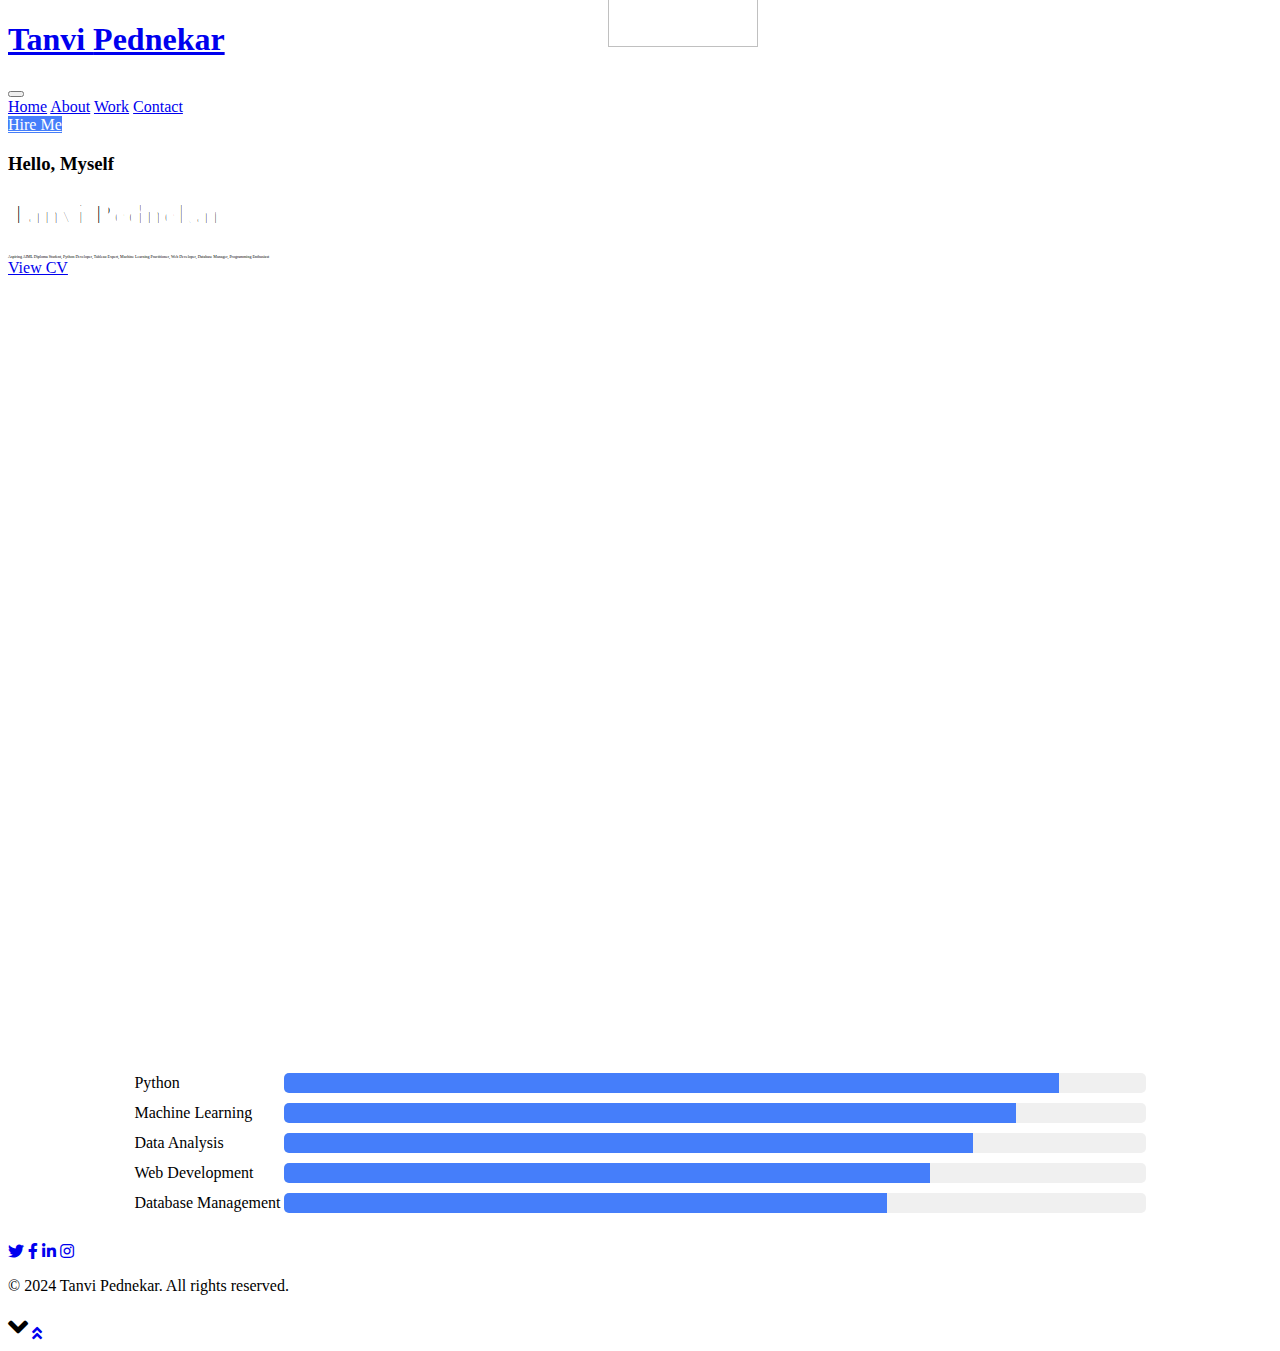
==== index.html @ d12e9983 "Add files via upload" ====
<!DOCTYPE html>
<html lang="en">

<head>
    <meta charset="utf-8">
    <title>FS22AI023 Tanvi Pednekar</title>
    <meta content="width=device-width, initial-scale=1.0" name="viewport">
    <meta content="Free HTML Templates" name="keywords">
    <meta content="Free HTML Templates" name="description">

    <!-- Favicon -->
    <link href="img/favicon.ico" rel="icon">

    <!-- Google Web Fonts -->
    <link rel="preconnect" href="https://fonts.gstatic.com">
    <link href="https://fonts.googleapis.com/css2?family=Roboto:wght@300;400;500;700;900&display=swap" rel="stylesheet"> 

    <!-- Font Awesome -->
    <link href="https://cdnjs.cloudflare.com/ajax/libs/font-awesome/5.10.0/css/all.min.css" rel="stylesheet">

    <link rel="stylesheet" href="https://cdn.jsdelivr.net/npm/bootstrap@4.6.0/dist/css/bootstrap.min.css" integrity="sha384-B0vP5xmATw1+K9KRQjQERJvTumQW0nPEzvF6L/Z6nronJ3oUOFUFpCjEUQouq2+l" crossorigin="anonymous">
    <!-- Libraries Stylesheet -->
    <link href="lib/owlcarousel/assets/owl.carousel.min.css" rel="stylesheet">
    <link href="lib/lightbox/css/lightbox.min.css" rel="stylesheet">

    <!-- Customized Bootstrap Stylesheet -->
    <link href="css/style.css" rel="stylesheet">

    
    <style>
        .graph-container {
            width: 80%;
            margin: 0 auto;
            padding: 20px;
        }

        .graph-bar {
            margin-bottom: 10px;
            display: flex;
            align-items: center;
        }

        .graph-label {
            width: 150px;
        }

        .bar-container {
            flex: 1;
            background-color: #f0f0f0;
            border-radius: 5px;
            overflow: hidden;
        }

        .bar {
            height: 20px;
            background-color: #457efa;
            transition: width 0.5s ease;
        }

        @media (max-width: 576px) {
            .graph-label {
                width: 100px;
            }
        }
    </style>


</head>

<body data-spy="scroll" data-target=".navbar" data-offset="51">
    <!-- Navbar Start -->
    <nav class="navbar fixed-top shadow-sm navbar-expand-lg bg-light navbar-light py-3 py-lg-0 px-lg-5">
        <a href="index.html" class="navbar-brand ml-lg-3">
            <h1 class="m-0 display-5"><span class="text-primary">Tanvi </span>Pednekar</h1>
        </a>
        <button type="button" class="navbar-toggler" data-toggle="collapse" data-target="#navbarCollapse">
            <span class="navbar-toggler-icon"></span>
        </button>
        <div class="collapse navbar-collapse px-lg-3" id="navbarCollapse">
            <div class="navbar-nav m-auto py-0">
                <a href="index.html" class="nav-item nav-link active">Home</a>
                <a href="about.html" class="nav-item nav-link">About</a>
                <a href="work.html" class="nav-item nav-link">Work</a>
                <a href="contact.html" class="nav-item nav-link">Contact</a>
            </div>
            <a href="contact.html" class="btn btn-menu d-none d-lg-block" style="background-color:#457efa; color: #ffffff;">Hire Me</a>
        </div>
    </nav>
    <!-- Navbar End -->

 

    <!-- Header Start -->
    <div class="container-fluid bg-primary d-flex align-items-center mb-5 py-5" id="home" style="min-height: 100vh;">
        <div class="container">
            <div class="row align-items-center">

                <div class="col-lg-7 text-center text-lg-left">
                    <h3 class="text-white font-weight-normal mb-3">Hello, Myself</h3>
                    <h1 class="display-3 text-uppercase text-primary mb-2" style="-webkit-text-stroke: 4px #ffffff;" style="font-size: 4px;">Tanvi Pednekar</h1>
                    <h1 class="typed-text-output d-inline font-weight-lighter text-white"></h1>
                    <div class="typed-text d-none" style="font-size: 4px;">Aspiring AIML Diploma Student, Python Developer, Tableau Expert, Machine Learning Practitioner, Web Developer, Database Manager, Programming Enthusiast</div>
                    <div class="d-flex align-items-center justify-content-center justify-content-lg-start pt-5">
                        <a href="Tanvi Pednekar's CV.pdf" class="btn btn-white mr-4">View CV</a>
                    </div>
                </div>
                

                <div class="col-lg-6 px-8 pl-lg-0 pb-5 pb-lg-4 about-img" style="margin-top: -380px; margin-left: 600px;">
                    <img class="img-fluid rounded-circle shadow-sm" src="img/download_image_1711650613524.png" alt="" width="150" height="150">
                </div>
                
            </div>
        </div>
    </div>
    <!-- Header End -->


    <div class="graph-container">
        <div class="graph-bar">
            <div class="graph-label">Python</div>
            <div class="bar-container">
                <div class="bar" style="width: 90%;"></div>
            </div>
        </div>
        <div class="graph-bar">
            <div class="graph-label">Machine Learning</div>
            <div class="bar-container">
                <div class="bar" style="width: 85%;"></div>
            </div>
        </div>
        <div class="graph-bar">
            <div class="graph-label">Data Analysis</div>
            <div class="bar-container">
                <div class="bar" style="width: 80%;"></div>
            </div>
        </div>
        <div class="graph-bar">
            <div class="graph-label">Web Development</div>
            <div class="bar-container">
                <div class="bar" style="width: 75%;"></div>
            </div>
        </div>
        <div class="graph-bar">
            <div class="graph-label">Database Management</div>
            <div class="bar-container">
                <div class="bar" style="width: 70%;"></div>
            </div>
        </div>
    </div>




    <!-- Footer Start -->
    <div class="container-fluid bg-primary text-white mt-5 py-1 px-sm-1 px-md-5">
        <div class="container text-center py-5">
            <div class="d-flex justify-content-center mb-4">
                <a class="btn btn-light btn-social mr-2" href="#"><i class="fab fa-twitter"></i></a>
                <a class="btn btn-light btn-social mr-2" href="#"><i class="fab fa-facebook-f"></i></a>
                <a class="btn btn-light btn-social mr-2" href="#"><i class="fab fa-linkedin-in"></i></a>
                <a class="btn btn-light btn-social" href="#"><i class="fab fa-instagram"></i></a>
            </div>    
            <p>&copy; 2024 Tanvi Pednekar. All rights reserved.</p>
        </div>
    </div>
    <!-- Footer End -->

    <!-- Scroll to Bottom -->
    <i class="fa fa-2x fa-angle-down text-white scroll-to-bottom"></i>

    <!-- Back to Top -->
    <a href="#" class="btn btn-outline-dark px-0 back-to-top"><i class="fa fa-angle-double-up"></i></a>


    <!-- JavaScript Libraries -->
    <!-- JavaScript Libraries -->
    <script src="https://code.jquery.com/jquery-3.4.1.min.js"></script>
    <script src="https://stackpath.bootstrapcdn.com/bootstrap/4.4.1/js/bootstrap.bundle.min.js"></script>
    <script src="lib/typed/typed.min.js"></script>
    <script src="lib/easing/easing.min.js"></script>
    <script src="lib/waypoints/waypoints.min.js"></script>
    <script src="lib/owlcarousel/owl.carousel.min.js"></script>
    <script src="lib/isotope/isotope.pkgd.min.js"></script>
    <script src="lib/lightbox/js/lightbox.min.js"></script>

    <!-- Contact Javascript File -->
    <script src="mail/jqBootstrapValidation.min.js"></script>
    <script src="mail/contact.js"></script>

    <!-- Template Javascript -->
    <script src="js/main.js"></script>
</body>

</html>
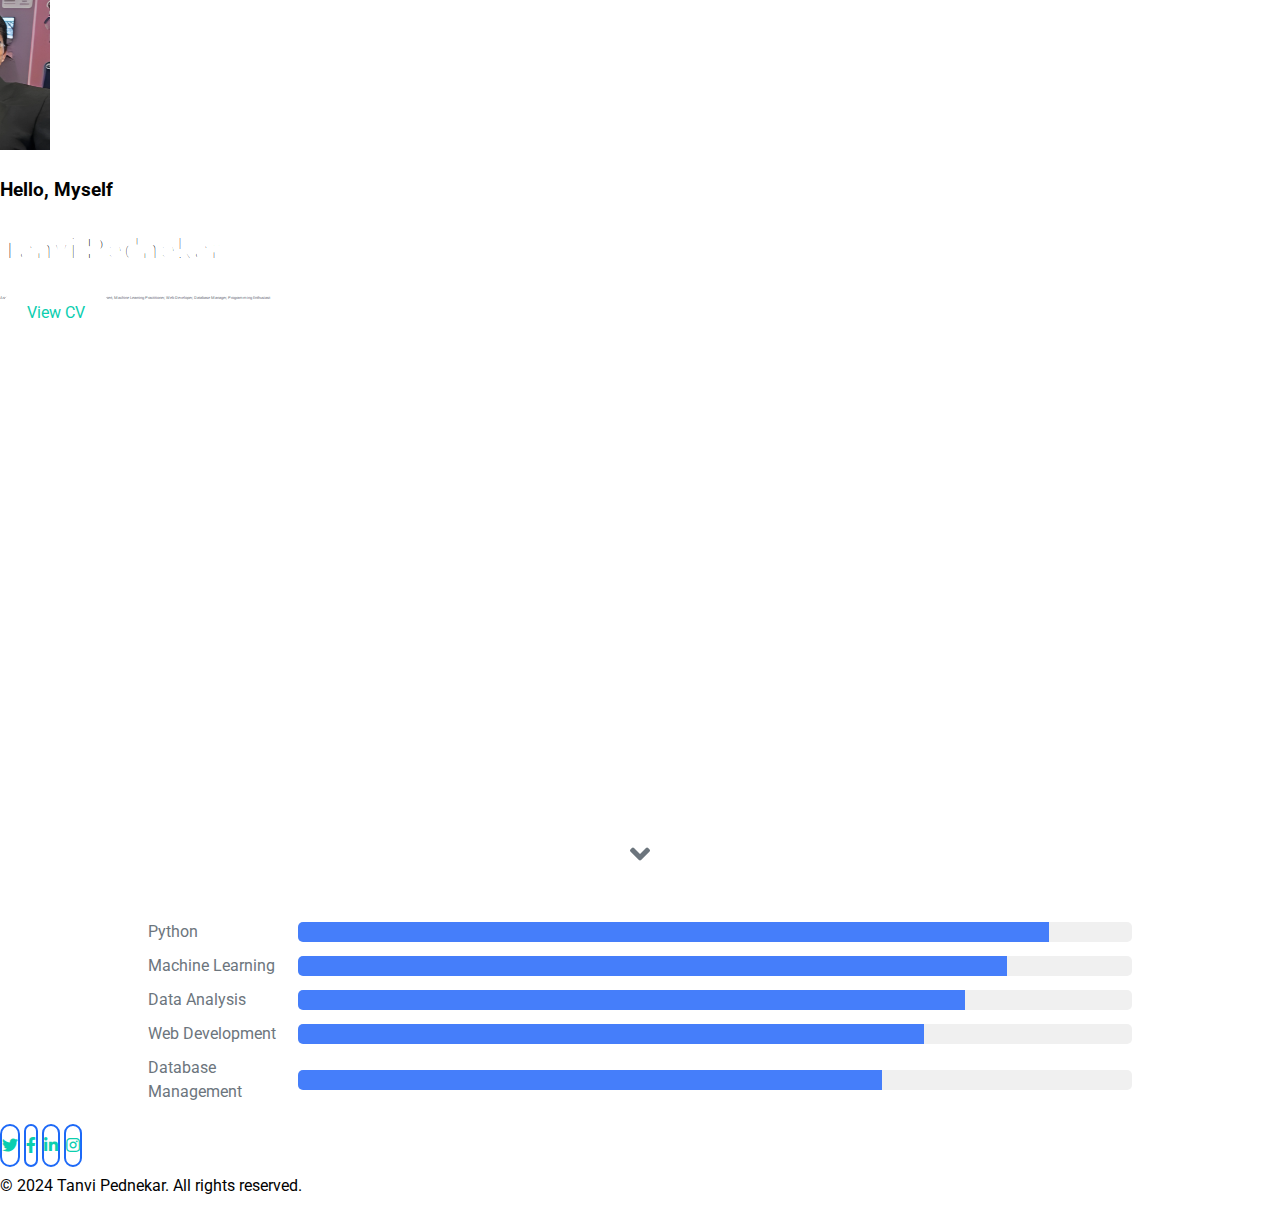
==== commit 59b78497: "Add files via upload" ====
--- a/index.html
+++ b/index.html
@@ -96,6 +96,12 @@
             <div class="row align-items-center">
 
                 <div class="col-lg-7 text-center text-lg-left">
+
+                    <div class="col-lg-6 px-8 pl-lg-0 pb-5 pb-lg-4 about-img">
+                        <img class="img-fluid rounded-circle shadow-sm" src="img/download_image_1711650613524.png" alt="Profile Photo" width="150" height="150">
+                    </div> 
+
+
                     <h3 class="text-white font-weight-normal mb-3">Hello, Myself</h3>
                     <h1 class="display-3 text-uppercase text-primary mb-2" style="-webkit-text-stroke: 4px #ffffff;" style="font-size: 4px;">Tanvi Pednekar</h1>
                     <h1 class="typed-text-output d-inline font-weight-lighter text-white"></h1>
@@ -103,12 +109,7 @@
                     <div class="d-flex align-items-center justify-content-center justify-content-lg-start pt-5">
                         <a href="Tanvi Pednekar's CV.pdf" class="btn btn-white mr-4">View CV</a>
                     </div>
-                </div>
-                
-
-                <div class="col-lg-6 px-8 pl-lg-0 pb-5 pb-lg-4 about-img" style="margin-top: -380px; margin-left: 600px;">
-                    <img class="img-fluid rounded-circle shadow-sm" src="img/download_image_1711650613524.png" alt="" width="150" height="150">
-                </div>
+                </div>           
                 
             </div>
         </div>
--- a/css/style.css
+++ b/css/style.css
@@ -0,0 +1,255 @@
+
+
+*,
+*::before,
+*::after {
+  box-sizing: border-box;
+}
+
+html {
+  font-family: sans-serif;
+  line-height: 1.15;
+  -webkit-text-size-adjust: 100%;
+  -webkit-tap-highlight-color: rgba(0, 0, 0, 0);
+}
+
+ 
+
+body {
+  margin: 0;
+  font-family: "Roboto", sans-serif;
+  font-size: 1rem;
+  font-weight: 400;
+  line-height: 1.5;
+  color: #6c757d;
+  text-align: left;
+  background-color: #ffffff;
+}
+ 
+a {
+  color: #0BCEAF;
+  text-decoration: none;
+  background-color: transparent;
+}
+
+a:hover {
+  color: #078571;
+  text-decoration: underline;
+}
+ 
+h1,h2,h3,h4,h5,h6,p{
+  color: #020202 !important;
+} 
+
+ 
+
+/********** Template CSS ************/
+
+
+.text-stroke-header {
+  -webkit-text-stroke: 3px #ffffff;
+  color: transparent;
+}
+
+.btn {
+  padding: 10px 25px;
+  border-radius: 100px;
+}
+
+.btn-social {
+  width: 45px;
+  height: 45px;
+  padding-left: 0;
+  padding-right: 0;
+  text-align: center;
+  border-radius: 45px;
+}
+
+.form-control {
+  border-radius: 25px;
+}
+
+
+
+
+/* ================ Navigation Menu ====================*/
+
+
+.navbar-light {
+  display: none;
+}
+
+.navbar-light .navbar-nav .nav-link {
+  padding: 25px 10px;
+  color: #343a40;
+  font-weight: 500;
+  outline: none;
+}
+
+.navbar-light .navbar-nav .nav-link:hover,
+.navbar-light .navbar-nav .nav-link.active {
+  color: #0BCEAF;
+}
+
+@media (max-width: 991.98px) {
+  .navbar-light .navbar-nav .nav-link {
+    padding: 10px 0;
+  }
+}
+
+
+/*===================== Hero section ======================*/
+
+.about-img{
+ margin-left: -100px;
+ right: -60px;
+}
+
+.display-1{
+  font-size: 160px;
+  font-weight: 1000;
+  
+}
+ 
+.position-absolute{
+  font-weight: 700;
+  
+}
+
+.typed-cursor {
+  font-size: 45px;
+  color: #ffffff;
+}
+
+.blue{
+  background-color: #1c5ce6;
+  color: #ffffff;
+}
+.btn{
+  border: 2px solid rgb(29, 105, 247);
+} 
+.btn-white{
+  background-color: #ffffff;
+  border:2px solid #ffffff;
+}
+.btn-blue{
+  border: 2.4px solid #ffffff;
+  color: #ffffff;
+}
+@media (max-width: 700px) {
+  .about-img{
+    margin-left: 20px;
+    right: 0px;
+    top: 30px;
+   }
+}
+/*===================== Progress Bar ====================*/
+
+.progress {
+  border-radius: 10px;
+}
+
+.progress .progress-bar {
+  width: 0px;
+  border-radius: 10px;
+  transition: 2s;
+}
+
+
+/* =================== Queality ======================*/
+.ex-me{
+  margin-top: 35px;
+}
+
+
+/* =================== Service Section ==================*/
+.service-h4{
+  padding-bottom: 30px;
+}
+
+.service-icon {
+  width: 60px;
+  height: 60px;
+  display: flex;
+  align-items: center;
+  justify-content: center;
+  border-radius: 60px;
+}
+
+.service-box{
+  box-shadow: 0px 1px 7px rgba(0, 0, 0, 0.1);  
+  margin-left: 20px;
+  padding: 15px;
+  padding-left: 30px;
+  padding-right: 30px;
+}
+.service-box:hover{
+  box-shadow: 0px 1px 13px rgba(27, 27, 27, 0.705); 
+ 
+}
+/* =================== Portfolio section ==================*/
+
+
+.portfolio-item .portfolio-btn {
+  position: absolute;
+  width: 0;
+  height: 0;
+  top: 50%;
+  left: 50%;
+  border-radius: 4px;
+  opacity: 0;
+  transition: .5s;
+}
+
+.portfolio-item:hover .portfolio-btn {
+  opacity: 1;
+  width: calc(100% - 60px);
+  height: calc(100% - 60px);
+  top: 30px;
+  left: 30px;
+}
+
+
+/* ========================== Contact Us ========================*/
+
+.contact-form .help-block ul {
+  margin: 0;
+  padding: 0;
+  list-style-type: none;
+}
+
+
+/*====================== Back to buttom ==================*/
+
+.scroll-to-bottom {
+  position: fixed;
+  width: 20px;
+  left: calc(50% - 10px);
+  bottom: 30px;
+  z-index: 11;
+  animation: action 1s infinite alternate;
+}
+
+.back-to-top {
+  position: fixed;
+  display: none;
+  width: 30px;
+  text-align: center;
+  right: 30px;
+  bottom: 30px;
+  z-index: 11;
+  animation: action 1s infinite alternate;
+}
+
+@keyframes action {
+  0% {
+    transform: translateY(0);
+  }
+  100% {
+    transform: translateY(-15px);
+  }
+}
+
+
+
+
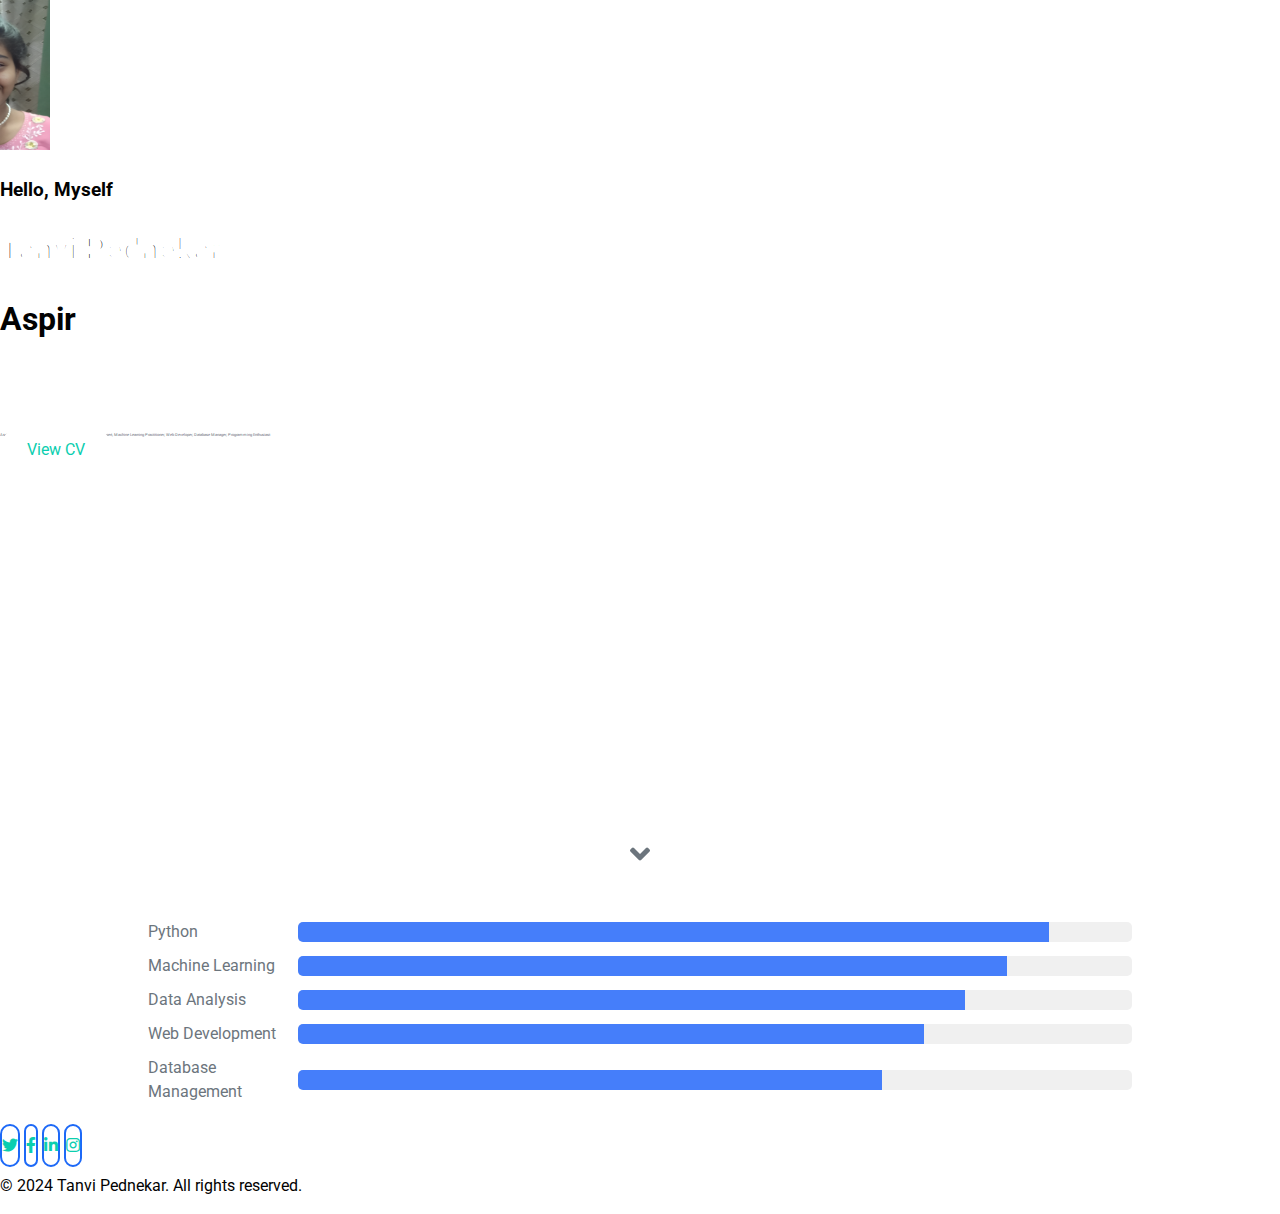
==== commit 94ac4cfa: "Update index.html" ====
--- a/index.html
+++ b/index.html
@@ -98,9 +98,8 @@
                 <div class="col-lg-7 text-center text-lg-left">
 
                     <div class="col-lg-6 px-8 pl-lg-0 pb-5 pb-lg-4 about-img">
-                        <img class="img-fluid rounded-circle shadow-sm" src="img/download_image_1711650613524.png" alt="Profile Photo" width="150" height="150">
+                        <img class="img-fluid rounded-circle shadow-sm" src="lib/lightbox/images/Screenshot 2025-01-05 171245.png" alt="Profile Photo" width="150" height="150">
                     </div> 
-
 
                     <h3 class="text-white font-weight-normal mb-3">Hello, Myself</h3>
                     <h1 class="display-3 text-uppercase text-primary mb-2" style="-webkit-text-stroke: 4px #ffffff;" style="font-size: 4px;">Tanvi Pednekar</h1>
